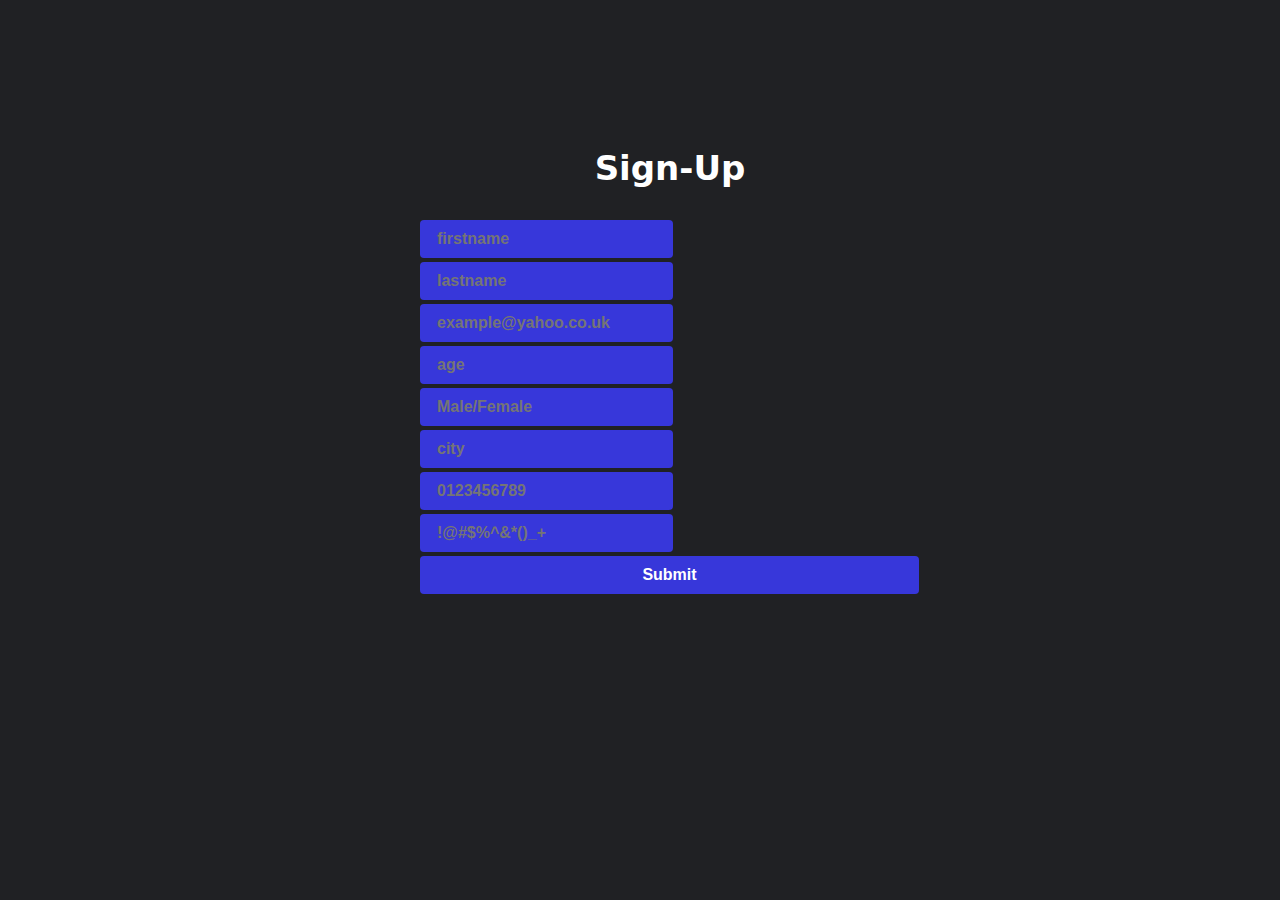
==== sign-up-page.html @ ce97a9b5 "created the different index files, css, and JavaScript files for the project" ====
<!DOCTYPE html>
<html lang="en">

<head>
  <meta charset="UTF-8">
  <meta http-equiv="X-UA-Compatible" content="IE=edge">
  <meta name="viewport" content="width=device-width, initial-scale=1.0">
  <link rel="stylesheet" href="sign-up.css">
  <title>Sign Up</title>
</head>

<body class="body">
  <header></header>
  <main class="container">
    <h2 class="text">Sign-Up</h2>
    <form action="" method="post"></form>
    <input type="text" id="firstname" placeholder="firstname" required class="fname">
    <input type="text" id="lastname" placeholder="lastname" required class="lname">
    <input type="email" id="email" placeholder="example@yahoo.co.uk" required class="email">
    <input type="number" id="age" placeholder="age" required class="number">
    <input type="text" id="sex" placeholder="Male/Female" required class="sex">
    <input type="text" id="city" placeholder="city" required class="city">
    <input type="tel" id="tel" placeholder="0123456789" required class="tel">
    <input type="password" id="password" placeholder="!@#$%^&*()_+" required class="password"><br>
    <input type="submit" id="submit" class="submit">
  </main>
  <footer></footer>
  <script src="sign-up.js"></script>
</body>

</html>
---- sign-up.css ----
.body {
  background: #202124;
  font-family: system-ui, -apple-system, BlinkMacSystemFont, 'Segoe UI', Roboto, Oxygen, Ubuntu, Cantarell, 'Open Sans', 'Helvetica Neue', sans-serif;
}

.container {
  width: 500px;
  position: absolute;
  top: 100px;
  left: 400px;
  padding: 20px;
}

.text {
  color: #fff;
  font-weight: bold;
  text-align: center;
  font-size: 34px;
}

.fname,
.lname,
.email,
.number,
.sex,
.city,
.tel,
.password {
  background: rgb(55, 55, 218);
  padding: 10px 17px;
  border: none;
  border-radius: 4px;
  color: #fff;
  font-weight: bold;
  font-size: 16px;
  margin-top: 4px;
}

.submit {
  background: rgb(55, 55, 218);
  width: 499px;
  margin-top: 4px;
  border: none;
  font-weight: bold;
  color: #fff;
  padding: 10px 17px;
  border-radius: 4px;
  font-size: 16px;
  cursor: pointer;
}

.submit:hover {
  opacity: 0.9;
}

.submit:active {
  opacity: 0.8;
}
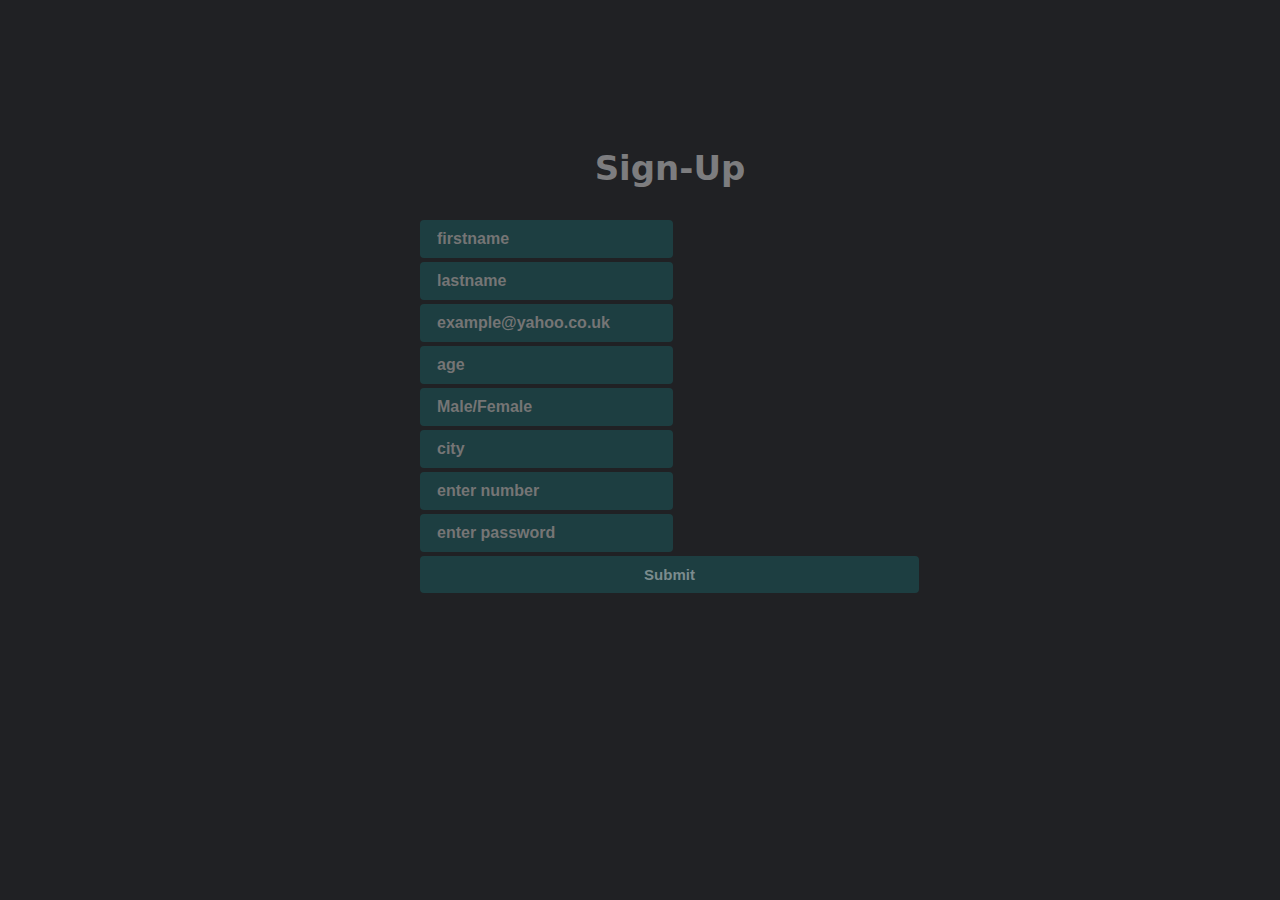
==== commit fc431015: "made a whole bunch of changes that I can not start typing them all" ====
--- a/sign-up-page.html
+++ b/sign-up-page.html
@@ -13,15 +13,15 @@
   <header></header>
   <main class="container">
     <h2 class="text">Sign-Up</h2>
-    <form action="" method="post"></form>
+    <form class="form"></form>
     <input type="text" id="firstname" placeholder="firstname" required class="fname">
     <input type="text" id="lastname" placeholder="lastname" required class="lname">
     <input type="email" id="email" placeholder="example@yahoo.co.uk" required class="email">
     <input type="number" id="age" placeholder="age" required class="number">
     <input type="text" id="sex" placeholder="Male/Female" required class="sex">
     <input type="text" id="city" placeholder="city" required class="city">
-    <input type="tel" id="tel" placeholder="0123456789" required class="tel">
-    <input type="password" id="password" placeholder="!@#$%^&*()_+" required class="password"><br>
+    <input type="tel" id="tel" placeholder="enter number" required class="tel">
+    <input type="password" id="password" placeholder="enter password" required class="password"><br>
     <input type="submit" id="submit" class="submit">
   </main>
   <footer></footer>
--- a/sign-up.css
+++ b/sign-up.css
@@ -12,7 +12,7 @@
 }
 
 .text {
-  color: #fff;
+  color: #dadadb81;
   font-weight: bold;
   text-align: center;
   font-size: 34px;
@@ -26,26 +26,26 @@
 .city,
 .tel,
 .password {
-  background: rgb(55, 55, 218);
+  background: #1ff2;
   padding: 10px 17px;
   border: none;
   border-radius: 4px;
-  color: #fff;
+  color: #dadadb81;
   font-weight: bold;
   font-size: 16px;
   margin-top: 4px;
 }
 
 .submit {
-  background: rgb(55, 55, 218);
+  background: #1ff2;
   width: 499px;
   margin-top: 4px;
   border: none;
   font-weight: bold;
-  color: #fff;
+  color: #dadadb81;
   padding: 10px 17px;
   border-radius: 4px;
-  font-size: 16px;
+  font-size: 15px;
   cursor: pointer;
 }
 
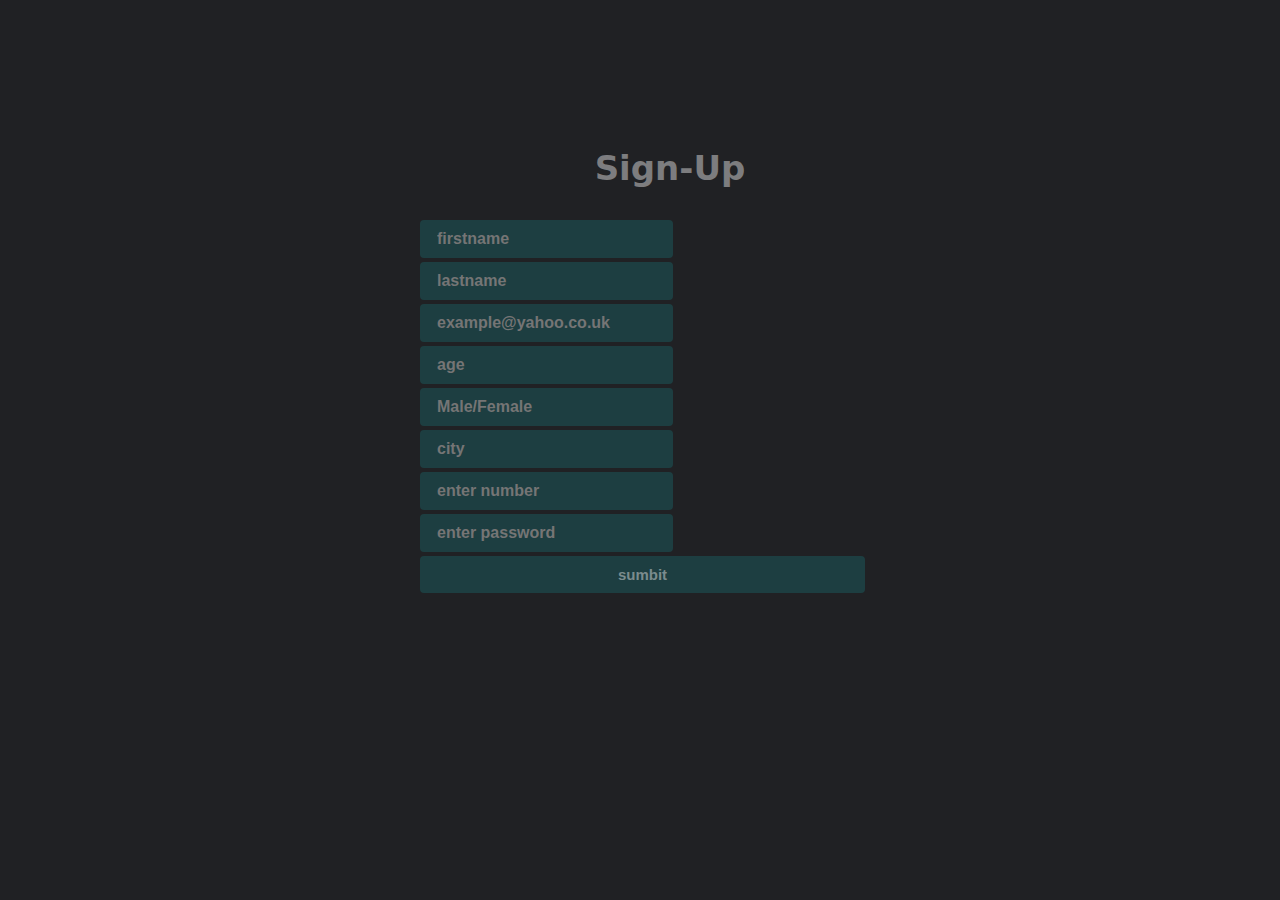
==== commit 33311537: "modfied changes" ====
--- a/sign-up-page.html
+++ b/sign-up-page.html
@@ -13,17 +13,18 @@
   <header></header>
   <main class="container">
     <h2 class="text">Sign-Up</h2>
-    <form class="form"></form>
-    <input type="text" id="firstname" placeholder="firstname" required class="fname">
-    <input type="text" id="lastname" placeholder="lastname" required class="lname">
-    <input type="email" id="email" placeholder="example@yahoo.co.uk" required class="email">
-    <input type="number" id="age" placeholder="age" required class="number">
-    <input type="text" id="sex" placeholder="Male/Female" required class="sex">
-    <input type="text" id="city" placeholder="city" required class="city">
-    <input type="tel" id="tel" placeholder="enter number" required class="tel">
-    <input type="password" id="password" placeholder="enter password" required class="password"><br>
-    <input type="submit" id="submit" class="submit">
-  </main>
+    <form id="form">
+      <input type="text" id="firstname" placeholder="firstname" required >
+    <input type="text" id="lastname" placeholder="lastname" required >
+    <input type="email" id="email" placeholder="example@yahoo.co.uk" required >
+    <input type="number" id="age" placeholder="age" required >
+    <input type="text" id="sex" placeholder="Male/Female" required >
+    <input type="text" id="city" placeholder="city" required >
+    <input type="tel" id="tel" placeholder="enter number" required >
+    <input type="password" id="password" placeholder="enter password" required ><br>
+    <button id="submit">sumbit</button>
+    </form>
+      </main>
   <footer></footer>
   <script src="sign-up.js"></script>
 </body>
--- a/sign-up.css
+++ b/sign-up.css
@@ -18,14 +18,15 @@
   font-size: 34px;
 }
 
-.fname,
-.lname,
-.email,
-.number,
-.sex,
-.city,
-.tel,
-.password {
+#firstname,
+#lastname,
+#age,
+#email,
+#number,
+#sex,
+#city,
+#tel,
+#password {
   background: #1ff2;
   padding: 10px 17px;
   border: none;
@@ -36,9 +37,9 @@
   margin-top: 4px;
 }
 
-.submit {
+#submit {
   background: #1ff2;
-  width: 499px;
+  width: 445px;
   margin-top: 4px;
   border: none;
   font-weight: bold;
